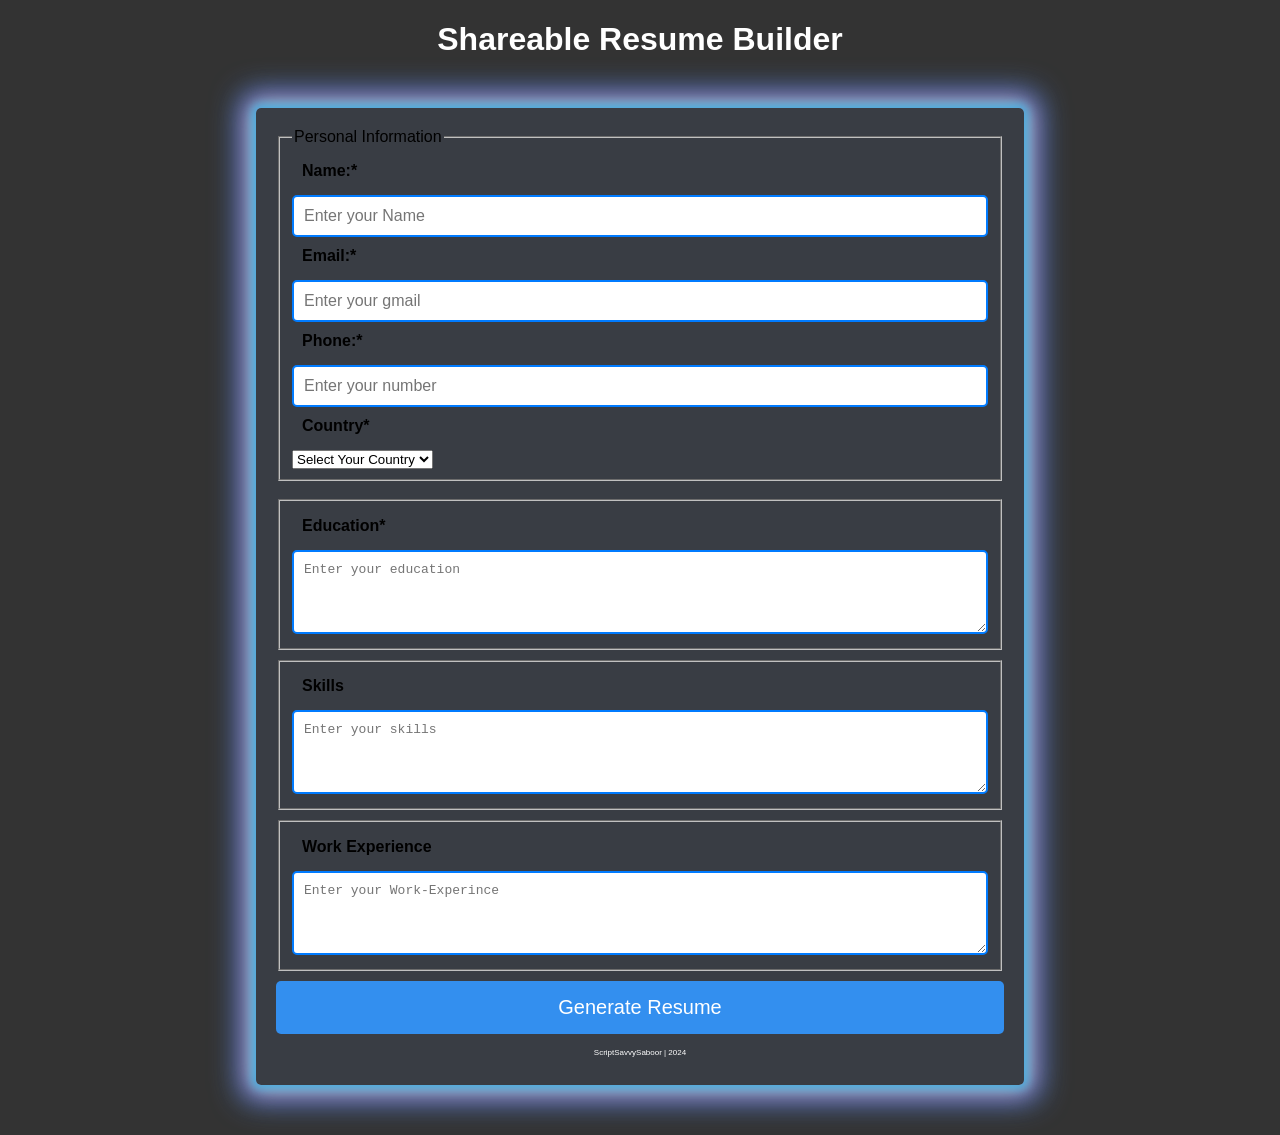
==== Milstone 5/index.html @ b85b0e36 "Add files via upload" ====
<!DOCTYPE html>
<html lang="en">
<head>
    <meta charset="UTF-8">
    <meta name="viewport" content="width=device-width, initial-scale=1.0">
    <title>Shareable Resume Builder</title>
    <link rel="stylesheet" href="style.css">
</head>
<body>
    <h1>Shareable Resume Builder</h1>
    
    <div class="resume-builder-container">
        <form id="resume-form">
            <fieldset>
                <legend>Personal Information</legend>
                
                <label for="name">Name:*</label>
                <input type="text" id="name" placeholder="Enter your Name" required contenteditable="true">
                
                <label for="email">Email:*</label>
                <input type="email" id="email" placeholder="Enter your gmail" required contenteditable="true" >
    
                <label for="phone">Phone:*</label>
                <input type="phone" id="phone" placeholder="Enter your number" required contenteditable="trues">

                <label for="country">Country*</label>
                <div>
                    <select name="country" id="country">
                    <option value="">Select Your Country</option>
                    <option value="United States">United States</option>
                    <option value="Pakistan">Pakistan</option>
                    <option value="Oman">Oman</option>
                    <option value="Germany">Germany</option>
                    <option value="Russia">Russia</option>
                    <option value="United Kingdom">United Kingdom</option>
                    <option value="Denmark">Denmark</option>
                    <option value="Portugal">Portugal</option>
                    <option value="Iran">Iran</option>
                    <option value="Iraq">Iran</option>
                    <option value="Italy">Italy</option>
                    <option value="Austrailia">Austrailia</option>
                    <option value="Dubai">Dubai</option>
                    <option value="Sweden">Sweden</option>
                    <option value="Spain">Spain</option>
                    <option value="North korea">North korea</option>
                    <option value="India">India</option>
                    </select>
            </div>
            </fieldset>
            <br>

            
            <fieldset class="form-group">
                <label for="education">Education*</label>
                <textarea id="education" rows="4" required placeholder="Enter your education"></textarea>
            </fieldset>

            <fieldset class="form-group">
                <label for="skills">Skills</label>
                <textarea id="skills" rows="4" placeholder="Enter your skills"></textarea>
            </fieldset>

            <fieldset class="form-group">
                <label for="experience">Work Experience</label>
                <textarea id="experience" rows="4" placeholder="Enter your Work-Experince"></textarea>
            </fieldset>

            <button type="button" id="generate-resume" >Generate Resume</button>
        </form>

        <div id="resume-output" class="resume-output">            
        </div>
        <div class="savvy"><p>ScriptSavvySaboor | 2024</p></div>

    <script src="app.js"></script>
</body>
</html>
---- Milstone 5/style.css ----
* {
    box-sizing: border-box;
}

body {
    font-family: Arial, sans-serif;
    background-color: #333;
    margin: 0;
    padding: 0;
}

.resume-builder-container {
    width: 60%;
    margin: 50px auto;
    background-color: #444f6163;
    padding: 20px;
    border-radius: 5px;
    outline: none;
    box-shadow: 0 0 10px 5px #48abe0,
                0 0 20px 2px #ebecca,
                0 0 25px 10px #6f4d8f,
                0 0 30px 15px #5a91e0;
}


h1 {
    text-align: center;
    color: #ffffff;
}

.form-group {
    margin-bottom: 10px;
}

label {
    font-size:100%;
    display: block;
    padding:10px;
    text-align:left;
    margin-bottom: 5px;
    font-weight: bold;
}

input, textarea {
    width: 100%;
    padding: 10px;
    font-size:100%;
    border: 2px solid #007bff;
    border-radius: 5px;
}

button {
    display: block;
    width: 100%;
    padding: 15px;
    background-color: #338fef;
    color: #ffffff;
    border: none;
    border-radius: 5px;
    cursor: pointer;
    font-size: 20px;
}

button:hover {
    background-color: #0056b3;
}

.resume-output {
    margin-top: 50px;
    padding: 20px;
    background-color: #5c84ab;
    border-radius: 2px solid black;
    display: none;
}

.resume-output h1 {
    color: #333;
    border-bottom: 1px solid #000000;
    padding-bottom: 10px;
}

.savvy{
    color: white;
    font-size: 8px;
    text-align: center;
    margin: 2% 0 0;
}
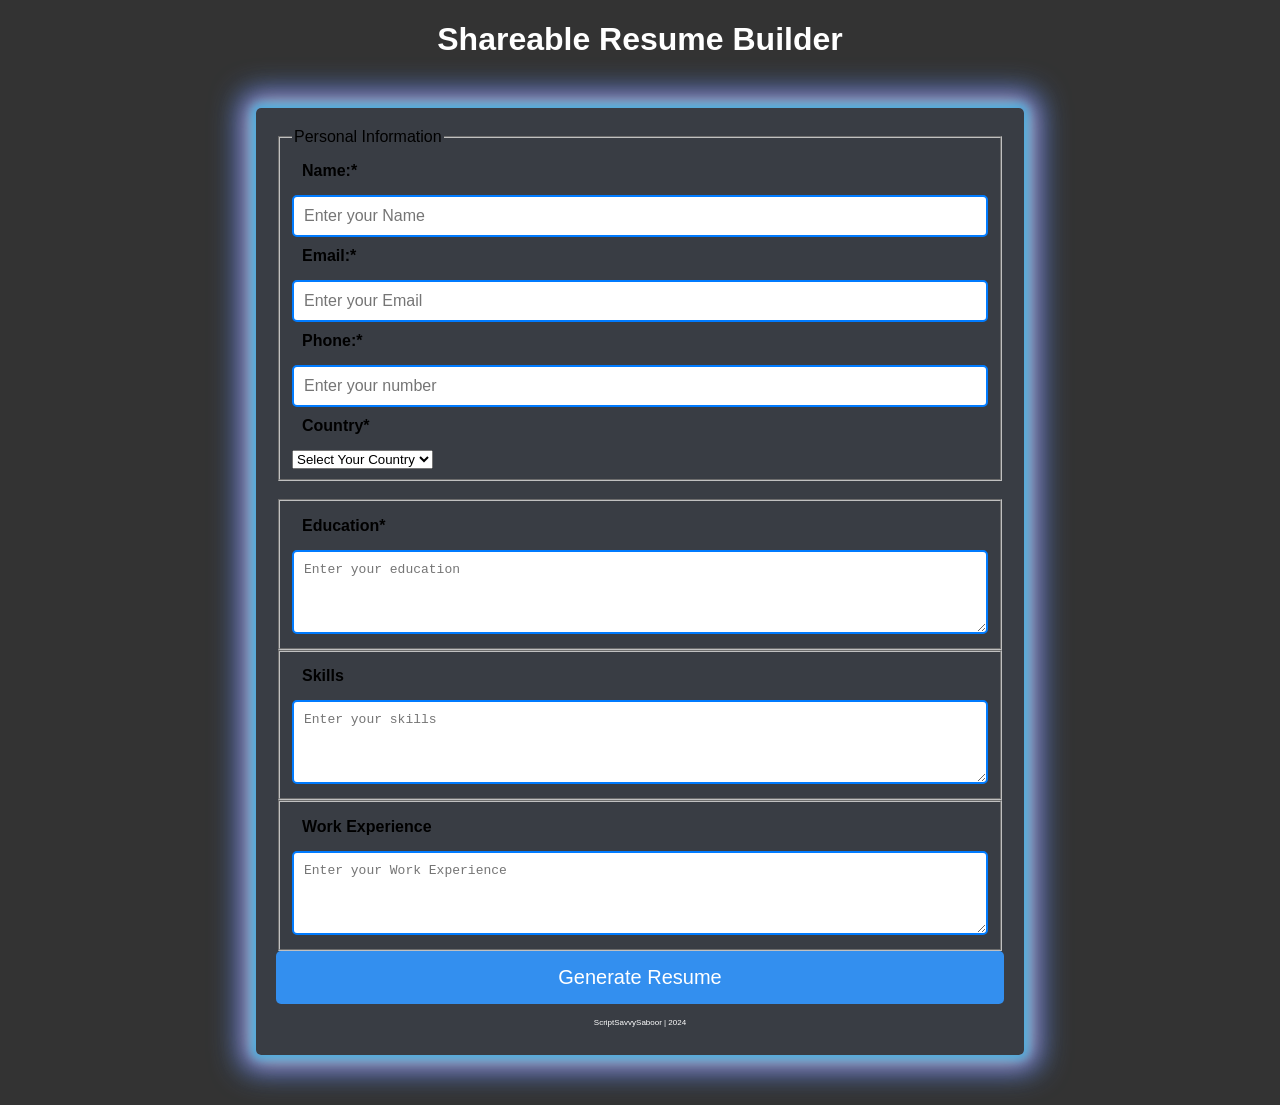
==== commit b12f3b39: "Add files via upload" ====
--- a/Milstone 5/index.html
+++ b/Milstone 5/index.html
@@ -15,13 +15,13 @@
                 <legend>Personal Information</legend>
                 
                 <label for="name">Name:*</label>
-                <input type="text" id="name" placeholder="Enter your Name" required contenteditable="true">
+                <input type="text" id="name" placeholder="Enter your Name" required>
                 
                 <label for="email">Email:*</label>
-                <input type="email" id="email" placeholder="Enter your gmail" required contenteditable="true" >
+                <input type="email" id="email" placeholder="Enter your Email" required>
     
                 <label for="phone">Phone:*</label>
-                <input type="phone" id="phone" placeholder="Enter your number" required contenteditable="trues">
+                <input type="tel" id="phone" placeholder="Enter your number" required>
 
                 <label for="country">Country*</label>
                 <div>
@@ -49,28 +49,40 @@
             </fieldset>
             <br>
 
-            
-            <fieldset class="form-group">
+            <fieldset>
                 <label for="education">Education*</label>
                 <textarea id="education" rows="4" required placeholder="Enter your education"></textarea>
             </fieldset>
 
-            <fieldset class="form-group">
+            <fieldset>
                 <label for="skills">Skills</label>
                 <textarea id="skills" rows="4" placeholder="Enter your skills"></textarea>
             </fieldset>
 
-            <fieldset class="form-group">
+            <fieldset>
                 <label for="experience">Work Experience</label>
-                <textarea id="experience" rows="4" placeholder="Enter your Work-Experince"></textarea>
+                <textarea id="experience" rows="4" placeholder="Enter your Work Experience"></textarea>
             </fieldset>
 
-            <button type="button" id="generate-resume" >Generate Resume</button>
+            <button type="button" id="generate-resume">Generate Resume</button>
         </form>
 
-        <div id="resume-output" class="resume-output">            
+        <div id="resume-output"></div>
+        
+        <div id="shareable-link-container" style="display: none;">
+            <label for="shareable-link">Share this link:</label>
+            <input type="text" id="shareable-link" readonly>
+            <button id="copy-link-button">Copy Link</button>
         </div>
-        <div class="savvy"><p>ScriptSavvySaboor | 2024</p></div>
+
+        <div id="downloadable-link-container" style="display: none;">
+            <label for="downloadable-link">Download your resume:</label>
+            <button id="download-resume-button">Download Resume</button>
+        </div>
+    
+        <div class="savvy">
+            <p>ScriptSavvySaboor | 2024</p>
+        </div>
 
     <script src="app.js"></script>
 </body>
